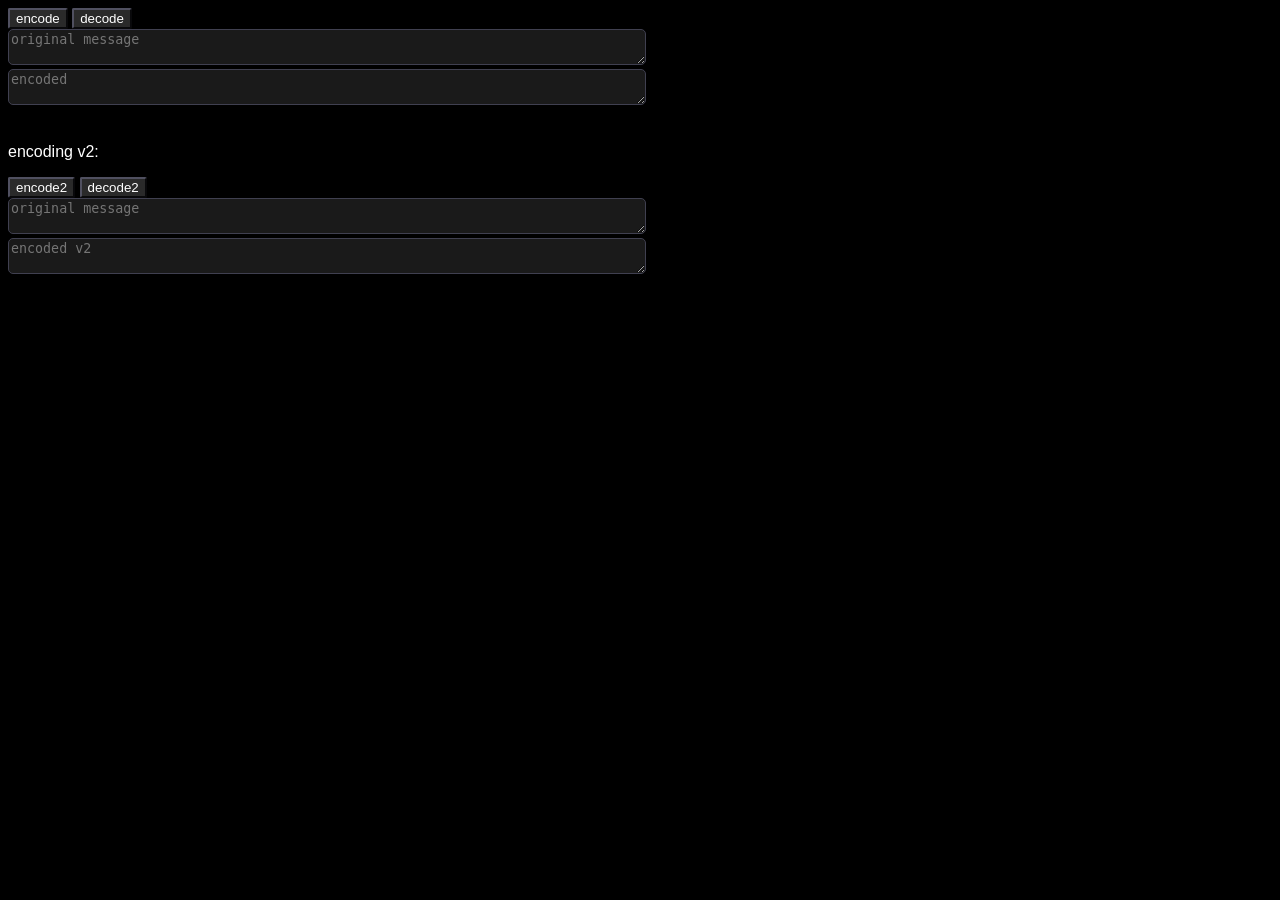
==== index.html @ 9923071d "init" ====
<!DOCTYPE html>
<html>
  <head>
    <title>utf8sten</title>
    <link rel="stylesheet" href="style.css">
    <meta property="og:title" content="^w^"/>
    <meta property="og:description" content="utf8sten in browser, how cool is that"/>
    <meta property="og:url" content="https://utf8sten.github.io/index.html"/>
    <!--<meta property="og:image" content="https://encrypted-tbn0.gstatic.com/images?q=tbn:ANd9GcTkYeG8AiYd8RCJ7PthTseZDVm3xaaUMmNvIG1dUxiJnw&s=10"/>-->
  </head>
  <body>
    <script src="utf8sten_JsO.js" type="module"></script>

    <button onclick="encode()">encode</button>
    <button onclick="decode()">decode</button><br/>
    <textarea style='width: 50%' id="original" placeholder="original message"></textarea><br/>
    <textarea style='width: 50%' id="encoded" placeholder="encoded"></textarea><br/><br/>
    <p>encoding v2:</p>
    <button onclick="encode2()">encode2</button>
    <button onclick="decode2()">decode2</button><br/>
    <textarea style='width: 50%' id="original2" placeholder="original message"></textarea><br/>
    <textarea style='width: 50%' id="encoded2" placeholder="encoded v2"></textarea>

  </body>
</html>
---- style.css ----
body {
  font-family: sans-serif, monospace;
  background-color: black;
  color: white;
}

a {
  color: #3366ee;
}

input {
  background-color: #1a1a1a;
  color: white;
  border-radius: 5px;
  border-color: #404050;
}

textarea {
  background-color: #1a1a1a;
  color: white;
  border-radius: 5px;
  border-color: #404050;
  resize: both;
}

button {
  background-color: #2a2a2a;
  color: white;
  border-radius: 2px;
  border-color: #505060;
}

button:active {
  background-color: #0a0a0a;
  color: white;
  border-color: #303040;
}

.container {
  display: flex;
  gap: 20px;
}

.navbar {
  position: sticky;
  width: 100%;
  background-color: #2a2a2a;
  padding: 5px;
}

.inline-cont>* {
  display: inline-block;
}

.inline-bl {
  display: inline-block;
}

.full-width {
  width: 100%;
}
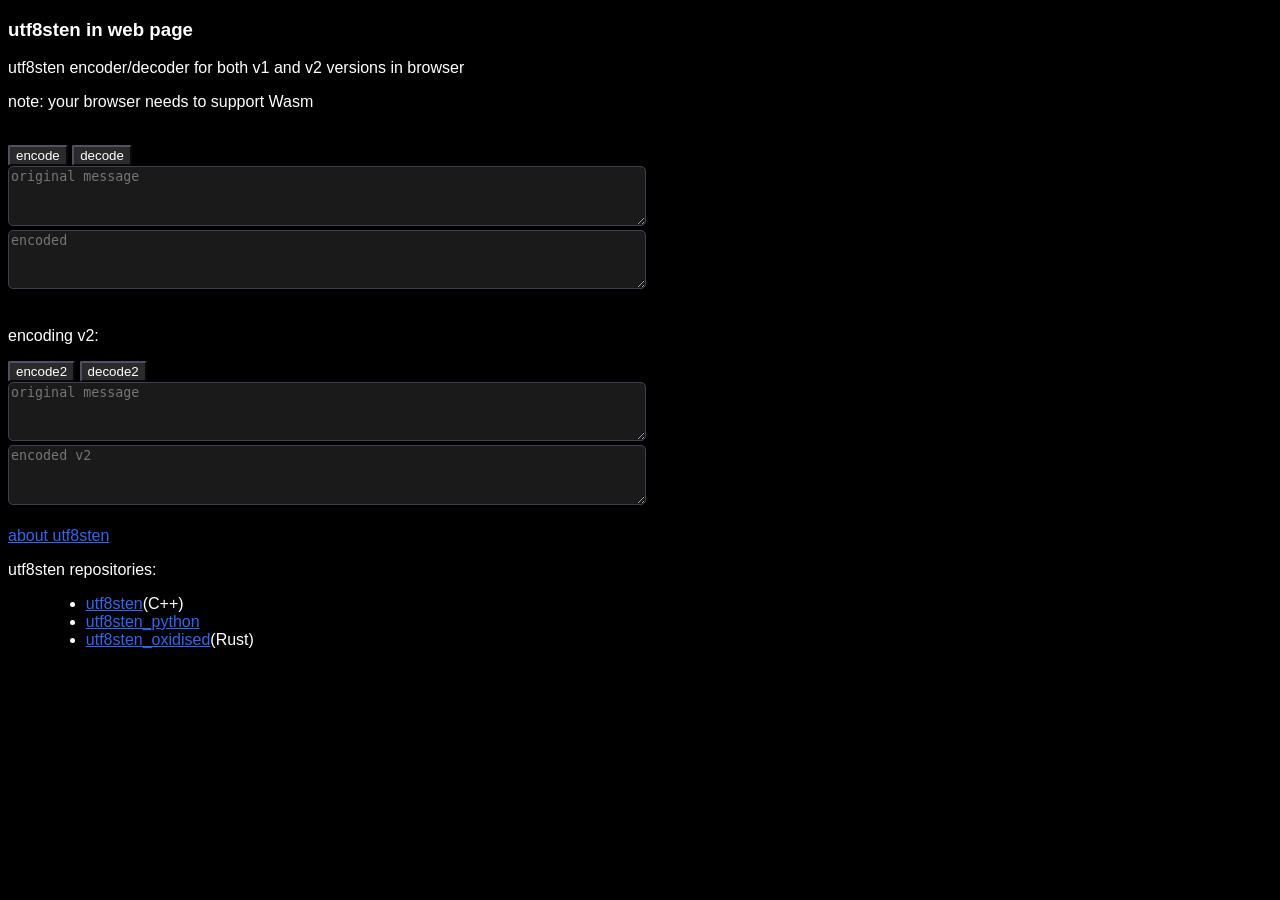
==== commit 8ca8c021: "add info" ====
--- a/index.html
+++ b/index.html
@@ -3,23 +3,37 @@
   <head>
     <title>utf8sten</title>
     <link rel="stylesheet" href="style.css">
-    <meta property="og:title" content="^w^"/>
+    <meta property="og:title" content="utf8sten"/>
     <meta property="og:description" content="utf8sten in browser, how cool is that"/>
     <meta property="og:url" content="https://utf8sten.github.io/index.html"/>
+    <meta name="google-site-verification" content="iyfavq17Bry1gTzsFXK5BU0c7insND0AlgTVO6jTB5U" />
     <!--<meta property="og:image" content="https://encrypted-tbn0.gstatic.com/images?q=tbn:ANd9GcTkYeG8AiYd8RCJ7PthTseZDVm3xaaUMmNvIG1dUxiJnw&s=10"/>-->
   </head>
   <body>
+    <h3>utf8sten in web page</h3>
+    <p>utf8sten encoder/decoder for both v1 and v2 versions in browser</p>
+    <p>note: your browser needs to support Wasm</p><br/>
+
     <script src="utf8sten_JsO.js" type="module"></script>
 
     <button onclick="encode()">encode</button>
     <button onclick="decode()">decode</button><br/>
-    <textarea style='width: 50%' id="original" placeholder="original message"></textarea><br/>
-    <textarea style='width: 50%' id="encoded" placeholder="encoded"></textarea><br/><br/>
+    <textarea style='width: 50%; height: 4em;' id="original" placeholder="original message"></textarea><br/>
+    <textarea style='width: 50%; height: 4em;' id="encoded" placeholder="encoded"></textarea><br/><br/>
     <p>encoding v2:</p>
     <button onclick="encode2()">encode2</button>
     <button onclick="decode2()">decode2</button><br/>
-    <textarea style='width: 50%' id="original2" placeholder="original message"></textarea><br/>
-    <textarea style='width: 50%' id="encoded2" placeholder="encoded v2"></textarea>
+    <textarea style='width: 50%; height: 4em;' id="original2" placeholder="original message"></textarea><br/>
+    <textarea style='width: 50%; height: 4em;' id="encoded2" placeholder="encoded v2"></textarea>
 
+    <br/><br/><a href="about.html">about utf8sten</a>
+    <p>utf8sten repositories: </p>
+    <div style="padding-left: 10mm;">
+      <ul>
+        <li><a href="https://github.com/11mushroom/utf8sten">utf8sten</a>(C++)</li>
+        <li><a href="https://github.com/11mushroom/utf8sten_python">utf8sten_python</a></li>
+        <li><a href="https://github.com/11mushroom/utf8sten_python">utf8sten_oxidised</a>(Rust)</li>
+      </ul>
+    </div>
   </body>
 </html>
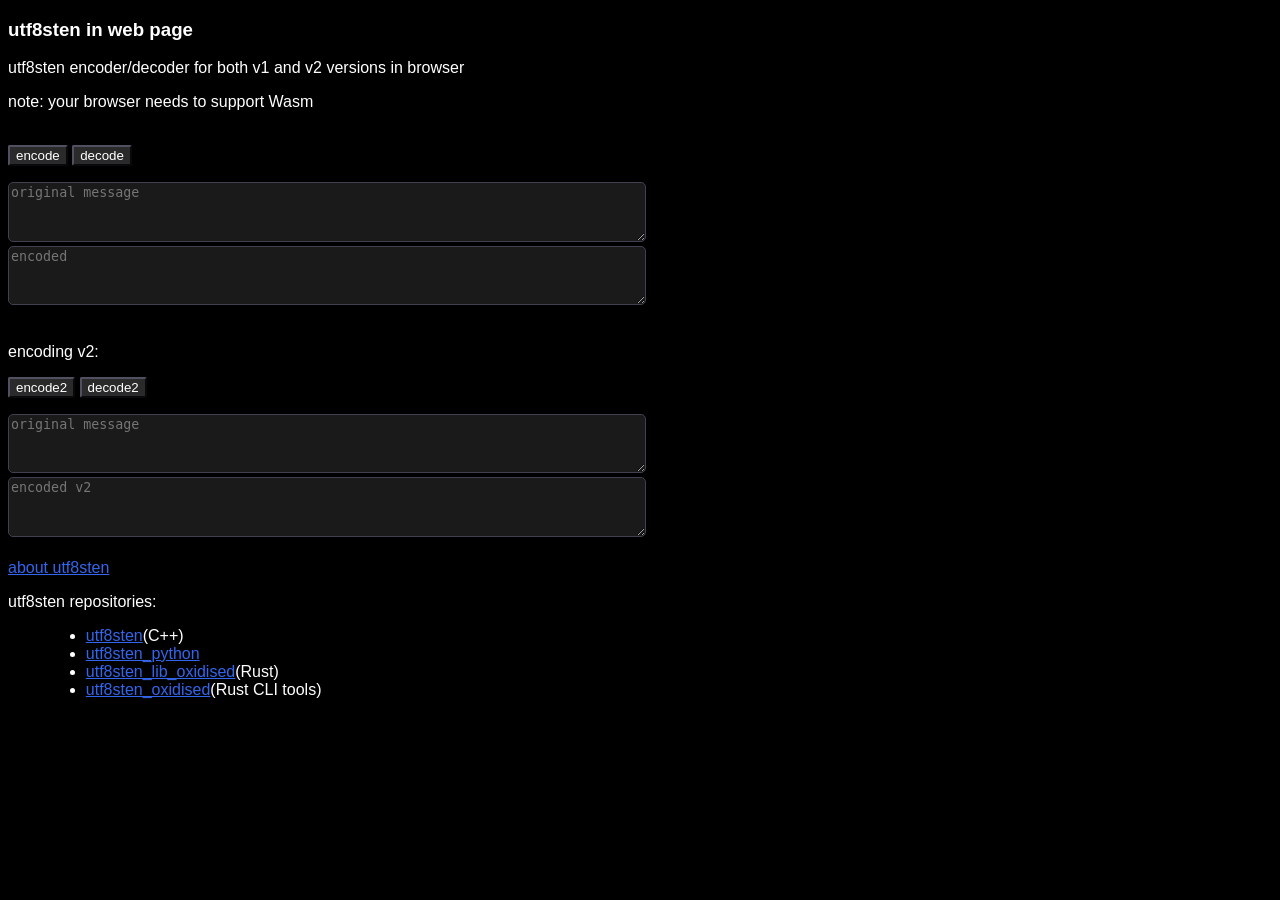
==== commit 0c23471f: "better logs for users" ====
--- a/index.html
+++ b/index.html
@@ -7,7 +7,6 @@
     <meta property="og:description" content="utf8sten in browser, how cool is that"/>
     <meta property="og:url" content="https://utf8sten.github.io/index.html"/>
     <meta name="google-site-verification" content="iyfavq17Bry1gTzsFXK5BU0c7insND0AlgTVO6jTB5U" />
-    <!--<meta property="og:image" content="https://encrypted-tbn0.gstatic.com/images?q=tbn:ANd9GcTkYeG8AiYd8RCJ7PthTseZDVm3xaaUMmNvIG1dUxiJnw&s=10"/>-->
   </head>
   <body>
     <h3>utf8sten in web page</h3>
@@ -18,11 +17,13 @@
 
     <button onclick="encode()">encode</button>
     <button onclick="decode()">decode</button><br/>
+    <p id="log_v1"></p>
     <textarea style='width: 50%; height: 4em;' id="original" placeholder="original message"></textarea><br/>
     <textarea style='width: 50%; height: 4em;' id="encoded" placeholder="encoded"></textarea><br/><br/>
     <p>encoding v2:</p>
     <button onclick="encode2()">encode2</button>
     <button onclick="decode2()">decode2</button><br/>
+    <p id="log_v2"></p>
     <textarea style='width: 50%; height: 4em;' id="original2" placeholder="original message"></textarea><br/>
     <textarea style='width: 50%; height: 4em;' id="encoded2" placeholder="encoded v2"></textarea>
 
@@ -32,7 +33,8 @@
       <ul>
         <li><a href="https://github.com/11mushroom/utf8sten">utf8sten</a>(C++)</li>
         <li><a href="https://github.com/11mushroom/utf8sten_python">utf8sten_python</a></li>
-        <li><a href="https://github.com/11mushroom/utf8sten_python">utf8sten_oxidised</a>(Rust)</li>
+        <li><a href="https://github.com/11mushroom/utf8sten_lib_oxidised">utf8sten_lib_oxidised</a>(Rust)</li>
+        <li><a href="https://github.com/11mushroom/utf8sten_oxidised">utf8sten_oxidised</a>(Rust CLI tools)</li>
       </ul>
     </div>
   </body>
